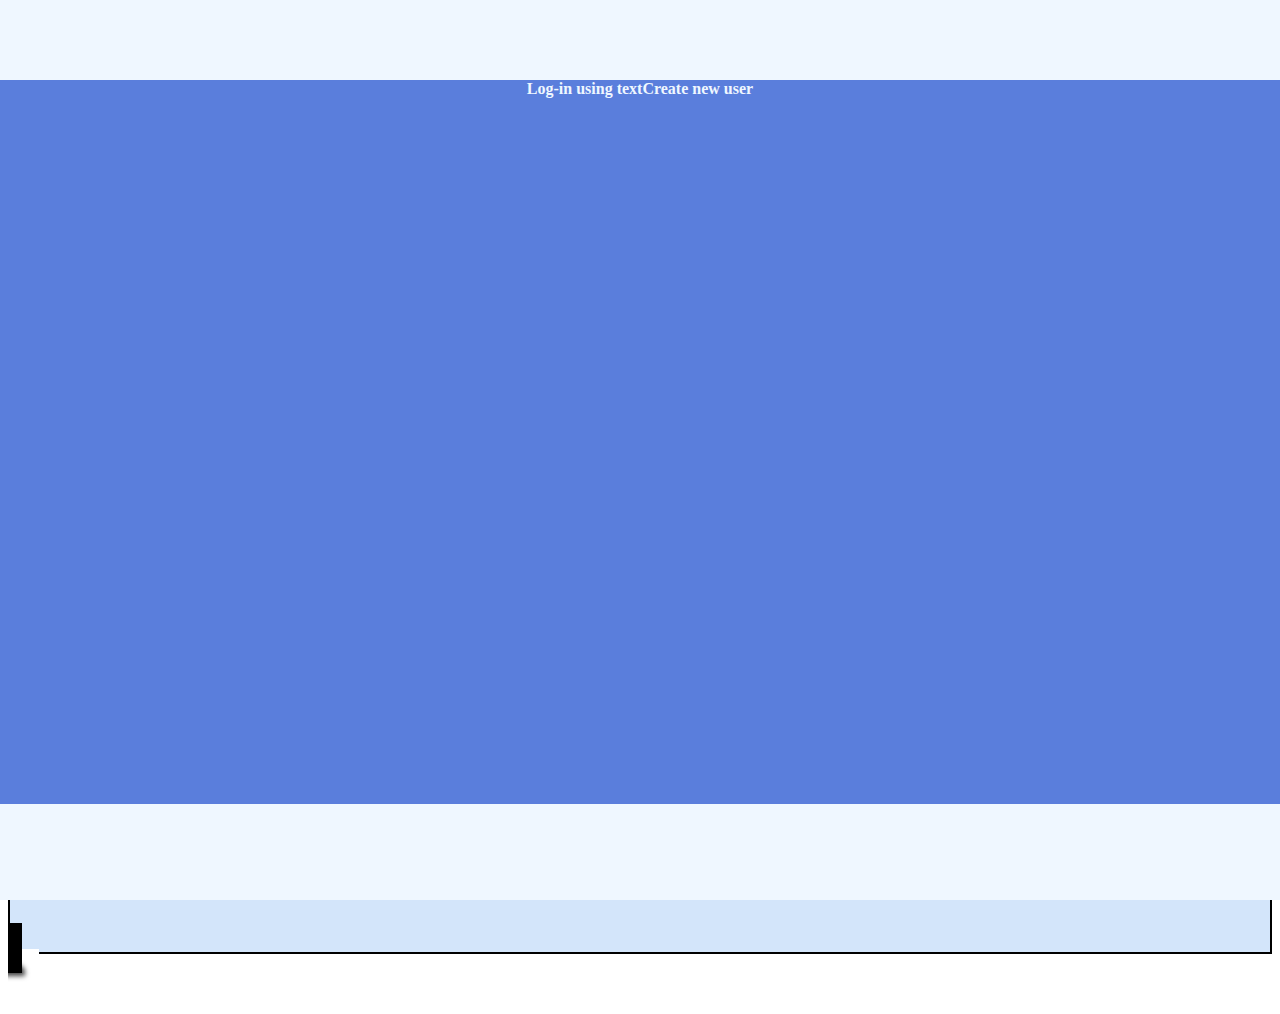
==== index.html @ 6cdd40a3 "Added "(beta)" in the title" ====
<head>
	<!-- Boot Screen (very important) -->
	<link rel="stylesheet" href="css/bootscreen.css">
	<img src="img/themes/LunaBlue/captionInactive.png" class="load">

	<title>
		Windows XP Online Simulator (beta)
	</title>
	<script src="js/jquery.js"></script>
	<script src="js/mainscript.js"></script>
	<script src="js/WindowAPI.js"></script>
	<script src="js/FileSaver.js"></script>
	<link rel="stylesheet" href="css/Main.css">
	<link rel="stylesheet" id="ThemeStylesheet" href="css/LunaBlue.css">
	<meta charset="UTF-8">
	
</head>
<body>

	<!-- Boot Screen -->
	<div id="bootscreen">
		<div class="winxpbootlogo">
			<img src="img/bootscreen/bootscreen.png">
			<img src="img/bootscreen/loadingthing.png">
		</div>
		<div class="fadeinthingy">

		</div>
	</div>
	<!-- ============ -->
	<!-- Load Resources -->
	<!-- ============ -->

	<!-- Window and Explorer -->
	<img src="img/themes/LunaBlue/captionInactive.png" class="load">
	<img src="img/themes/LunaBlue/captionActive.png" class="load">
	<img src="img/themes/LunaBlue/maxCaptionInactive.png" class="load">
	<img src="img/themes/LunaBlue/maxCaptionActive.png" class="load">
	<img src="img/themes/LunaBlue/closeNormal.png" class="load">
	<img src="img/themes/LunaBlue/closeInactive.png" class="load">
	<img src="img/themes/LunaBlue/closeHover.png" class="load">
	<img src="img/themes/LunaBlue/closeClick.png" class="load">
	<img src="img/themes/LunaBlue/maxNormal.png" class="load">
	<img src="img/themes/LunaBlue/maxInactive.png" class="load">
	<img src="img/themes/LunaBlue/maxHover.png" class="load">
	<img src="img/themes/LunaBlue/maxClick.png" class="load">
	<img src="img/themes/LunaBlue/minNormal.png" class="load">
	<img src="img/themes/LunaBlue/minInactive.png" class="load">
	<img src="img/themes/LunaBlue/minHover.png" class="load">
	<img src="img/themes/LunaBlue/minClick.png" class="load">
	<img src="img/themes/LunaBlue/resNormal.png" class="load">
	<img src="img/themes/LunaBlue/resInactive.png" class="load">
	<img src="img/themes/LunaBlue/resHover.png" class="load">
	<img src="img/themes/LunaBlue/resClick.png" class="load">
	<img src="img/themes/LunaBlue/startButtonNormal.png" class="load">
	<img src="img/themes/LunaBlue/startButtonInNormal.png" class="load">
	<img src="img/themes/LunaBlue/startButtonHover.png" class="load">
	<img src="img/themes/LunaBlue/startButtonInHover.png" class="load">
	<img src="img/themes/LunaBlue/startButtonOpen.png" class="load">
	<img src="img/themes/LunaBlue/startButtonInOpen.png" class="load">
	<img src="img/themes/LunaBlue/notifBarLeftBorder.png" class="load">
	<img src="img/themes/LunaBlue/notifBar.bmp" class="load">
	<img src="img/themes/LunaBlue/StartMenuRightPaneBorder.png" class="load">
	<img src="img/themes/LunaBlue/StartMenuLogoff.png" class="load">
	<img src="img/themes/LunaBlue/StartMenuLeftPane.png" class="load">
	<img src="img/themes/LunaBlue/StartMenuUser.png" class="load">

	<!-- Cursors -->
	<img src="cursor/arrow.png" class="load">
	<img src="cursor/diagonal1resize.png" class="load">
	<img src="cursor/diagonal2resize.png" class="load">
	<img src="cursor/help.png" class="load">
	<img src="cursor/horizontalresize.png" class="load">
	<img src="cursor/verticalresize.png" class="load">


	<!-- ============ -->
	<!-- Starting sound -->
	<object type="audio/wav" width="0px" height="0" data="sounds/startup.wav">
		<param name="filename" value="sounds/startup.wav" />
		<param name="autostart" value="true" />
		<param name="loop" value="false" />
	</object>
	<!-- Window System -->
	<WindowManager>
		<div id="Desktop">
			
		</div>
	</WindowManager>
	<taskbar>
		<startButton><img src="img/StartButtonIcon.png"><a>start</a>
			<startMenu>
				<user></user>
				<null>
					<div id="StartMenu_ProgramsSection">
					
					</div>
					<div id="StartMenu_MyComputerSection">
						
					</div>
				</null>
				<logoffPanels></logoffPanels>
			</startmenu>
		</startButton>
		<div id="taskbarTasks">
		
		</div>
		<notifBar><a id="Windows_clock">00:00</a></notifBar>
	</taskbar>
</body>
---- css/LunaBlue.css ----
html, body {
	--background : rgb(236 233 216);
	--desktop : rgb(0 78 152);
	--menu-hilight : rgb(49 106 197);
	background-image : url('../img/bliss.bmp');
}

window {
	
	border-image : url('../img/themes/LunaBlue/captionInactive.png') 29 5 5 5;
	border-style : solid;
	border-image-repeat: stretch;
	border-width : 4px;
	border-top-width : 30px;
}

window:focus-within,
window:focus-within window {
	border-image : url('../img/themes/LunaBlue/captionActive.png') 29 5 5 5;
}

.maxWindow {
	
	border-image : url('../img/themes/LunaBlue/maxCaptionInactive.png') 29 5 5 5 !important;
	border-style : solid;
	border-image-repeat: stretch;
	border-top-width : 29px;
	left : -5px !important;
	top : -2px !important;
	width : calc(100% + 10px) !important;
	height : calc(100% + 7px) !important;
}

.maxwindow:focus-within{
	border-image : url('../img/themes/LunaBlue/maxCaptionActive.png') 29 5 5 5 !important;
}

content {
	background-color : var(--background);
}


/* Close button */
window:focus-within closeButton {
}

window:focus-within maxButton,
window:focus-within closeButton,
window:focus-within minButton {
	background-position-x : -21px;
}

.maxWindow maxButton {
	background-position-y : -21px !important;
}
window maxButton,
window closeButton,
window minButton {
	background-image : url('../img/themes/LunaBlue/captionButtons.png');
}

closeButton {
	background-position-y : 0px;
}

maxButton {
	background-position-y : -42px;
}

minButton {
	background-position-y : -63px;
}

closeButton:hover,
maxButton:hover,
minButton:hover {
	background-position-x : -42px !important;
}
closeButton:active,
maxButton:active,
minButton:active {
	background-position-x : -63px !important;
}


taskbar {
	background-image : url('../img/themes/LunaBlue/taskbar.bmp');
}

startButton {
	padding : 0px 7px 0px 3px;
	border-image : url('../img/themes/LunaBlue/startButtonNormal.png') 5 10 5 5;
	border-style : solid;
	border-width : 5px;
	border-right-width : 10px;
	border-image-repeat: stretch;
	background-image : url('../img/themes/LunaBlue/startButtonInNormal.png');
	/* background-position : 5px 5px; */
	background-repeat : no-repeat;
	background-size : 100% 100%;
	font-family : Franklin Gothic;
	font-size : 14.35pt;
	font-style : italic;
	color : #FFF;
	letter-spacing : 0.4px;
	text-shadow : 1px 1px 3px rgb(69 76 16), 0px 0px 3px rgb(69 76 16);
}

startbutton:hover {
	border-image : url('../img/themes/LunaBlue/startButtonHover.png') 5 10 5 5;
	background-image : url('../img/themes/LunaBlue/startButtonInHover.png');
}

startbutton:active,
startbutton:focus {
	border-image : url('../img/themes/LunaBlue/startButtonOpen.png') 5 10 5 5;
	background-image : url('../img/themes/LunaBlue/startButtonInOpen.png');
}

titlebar a {
	height : 19px;
	line-height : 23px;
	max-height : 19px;
	font-size : 10pt;
	font-family : Trebuchet MS;
	font-weight : bold;
	padding-left : 2px;
	color : rgb(216 228 248);
	letter-spacing : 0.5px;
	/* text-shadow : 0px 0px 2px rgb(10 24 131); */
}

window:focus-within titlebar a {
	text-shadow : 1px 1px 0px rgb(0 0 0);
	color : #FFF;
}

startMenu user {
	height : 63px;
	border-top-width : 63px;
	border-left-width : 7px;
	border-right-width : 7px;
	border-bottom-width : 0px;
	border-image : url('../img/themes/LunaBlue/StartMenuUser.png') 63 7 0 7;
	border-image-repeat: stretch;
	border-style : solid;
}
startMenu {
	/* -webkit-box-shadow: 3px 3px 5px 0px rgba(0,0,0,0.52); */
	/* -moz-box-shadow: 3px 3px 5px 0px rgba(0,0,0,0.52); */
	box-shadow: 3px 3px 5px 0px rgba(0,0,0,0.75);
	color : #000;
	font-family : Tahoma;
	font-size : 8pt;
	font-style : normal;
	border-radius : 7.5px 7.5px 0px 0px;
}
startMenu logoffPanels {
	height : 39px;
	border-top-width : 39px;
	border-left-width : 7px;
	border-right-width : 7px;
	border-bottom-width : 0px;
	border-image : url('../img/themes/LunaBlue/StartMenuLogoff.png') 39 7 0 7;
	border-image-repeat: stretch;
	border-style : solid;
}
#StartMenu_MyComputerSection {
	border-image : url('../img/themes/LunaBlue/StartMenuRightPaneBorder.png') 3 2 2 2;
	border-image-repeat: stretch;
	border-style : solid;
	border-width : 2px;
	border-right-width : 2px;
	border-top-width : 3px;
	background-color : rgb(211 229 250);
	min-height : 100%;
	padding : 2.5px;
}

#StartMenu_ProgramsSection {
	border-image : url('../img/themes/LunaBlue/StartMenuLeftPane.png') 3 2 2 2;
	border-image-repeat: stretch;
	border-style : solid;
	border-width : 2px;
	border-right-width : 2px;
	border-top-width : 3px;
	background-color : #FFF;
	padding : 2.5px;
	
}

startMenu menuBand {
	color : #000;
	min-width : calc(100% - 5px);
	padding : 2.5px;
}



#StartMenu_MyComputerSection menuBand a {
	color : rgb(20, 42, 102);
}

startMenu menuBand:hover {
	color : #FFF;
	background-color : var(--menu-hilight);
	vertical-align : center;
}

startMenu menuBand:hover a {
	color : #FFF !important;
}

startMenu menuBand a {
	padding-left : 5px;
}

taskbar notifBar {
	border-style : solid;
	border-width : 0px;
	border-left-width : 6px;
	line-height : 30px;
	color : #FFF;
	padding-right : 2px;
	border-image : url('../img/themes/LunaBlue/notifBarLeftBorder.png') 0 0 0 7;
	background-image : url('../img/themes/LunaBlue/notifBar.bmp');
	background-size : 100% 100%;
}

WindowManager #desktop div {
	color : #FFF;
	text-shadow : 0px 0px 5px rgb(0 0 0 / 50%);
	margin : 5px;
}
WindowManager #desktop div a {
	padding : 2px;
	margin-top : 1px;
}

WindowManager #desktop div:focus a {
	color : #FFF;
	background-color : var(--menu-hilight);
}

WindowManager #desktop div:focus icon {
	filter: grayscale(100%) brightness(50%) sepia(100%) hue-rotate(190deg) saturate(500%);
}

textarea {
	border : 2px solid #000 #FFF;
	font-size : 8pt;
	font-family : Tahoma;
}

contextMenu,
mainMenu a subMenu {
	border : 1px solid rgb(172 168 153);
	padding : 2px;
	background-color : #FFF;
	box-shadow: 1px 1px 2.5px 0px rgba(0,0,0,0.75);
}

contextMenu p,
mainMenu p {
	margin : 0px;
	padding : 2px;
}
contextMenu p:hover,
mainMenu p:hover {
	background-color : rgb(49 106 197);
	color : #FFF;
}



/**/
/**/
/* BOUTON */
/**/
/**/
xpButton {
	border-image : url('../img/themes/LunaBlue/buttonNormalBorder.png') 4;
	background-size : 100% 100%;
	background-image : url('../img/themes/LunaBlue/buttonNormal.png');
	border-width : 4px;
	border-style : solid;
	border-image-repeat : stretch;
	font-family : Tahoma;
	font-size : 8pt;
}
xpButton:focus {
	border-image : url('../img/themes/LunaBlue/buttonFocusBorder.png') 4;
}

xpButton:hover {
	border-image : url('../img/themes/LunaBlue/buttonHoverBorder.png') 4;
	border-width : 4px;
}

xpButton:active {
	border-image : url('../img/themes/LunaBlue/buttonActiveBorder.png') 4;
	background-image : url('../img/themes/LunaBlue/buttonActive.png');	
}

mainMenu {
	height : 20px;
	background-image : var(--desktop);
	box-sizing : border-box;
	border-bottom : 1px solid #FFF;
}

mainMenu a {
	height : 19px;
}
mainMenu a:hover {
	background-color : var(--menu-hilight);
	color : #FFF;
}

mainMenu a subMenu {
	color : #000;
	top : 19px;
}

mainmenu a subMenu {
	opacity : 0;
}
mainmenu:focus a:hover subMenu,
mainmenu:focus-within a:hover subMenu {
	opacity : 1;
	transition : linear 0.2s all;
}

taskbar #taskbarTasks div {
	background-image : url('../img/themes/LunaBlue/taskbarProgramNormal.png');
	border-image : url('../img/themes/LunaBlue/taskbarProgramNormalBorder.png') 0 2;
	border-width : 0px 2px;
	border-style : solid;
}
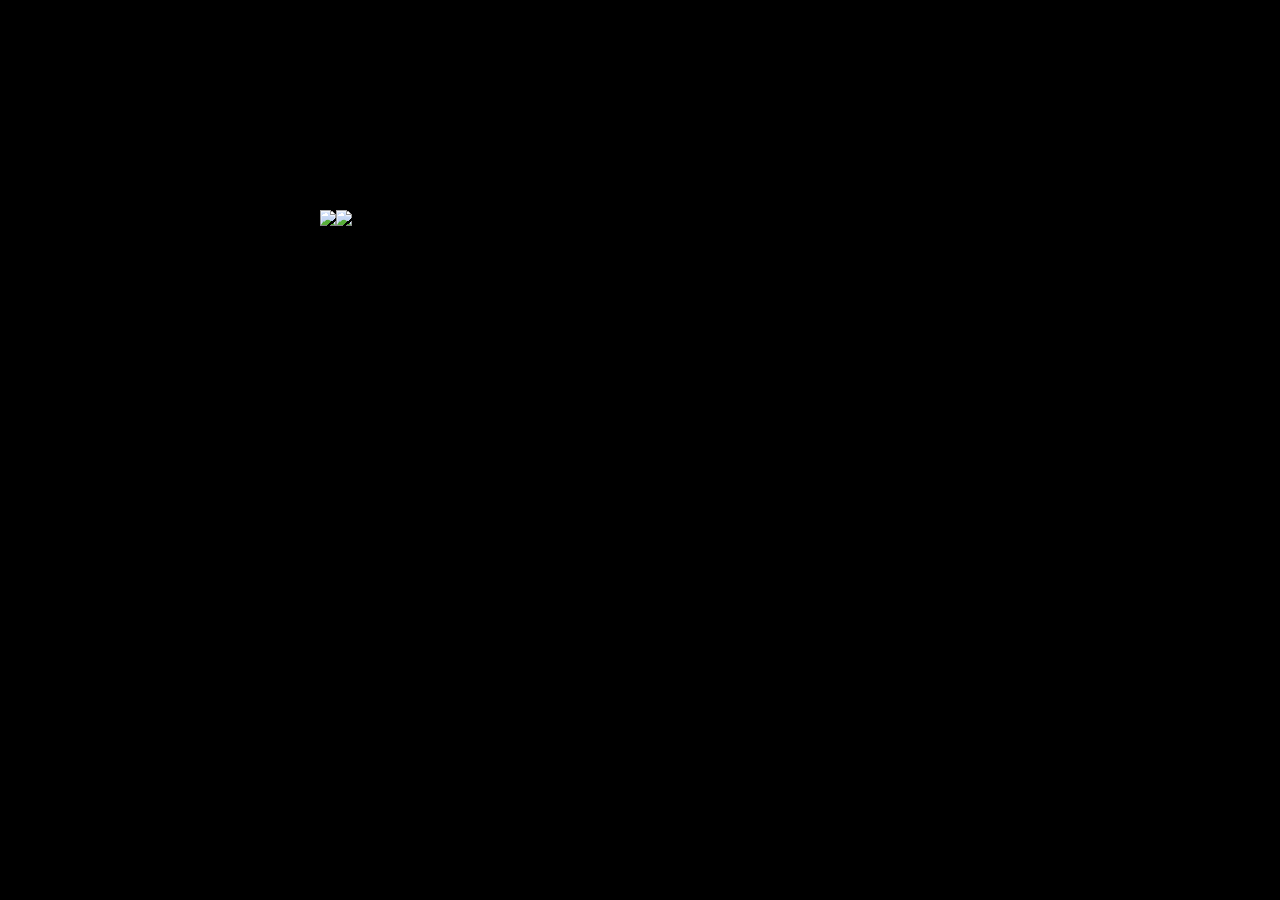
==== commit 46364f5e: "Added scrollbars (Chromium based browsers only)" ====
--- a/index.html
+++ b/index.html
@@ -27,6 +27,7 @@
 
 		</div>
 	</div>
+	<script src="js/bootscreen.js"></script>
 	<!-- ============ -->
 	<!-- Load Resources -->
 	<!-- ============ -->
@@ -88,7 +89,7 @@
 		</div>
 	</WindowManager>
 	<taskbar>
-		<startButton><img src="img/StartButtonIcon.png"><a>start</a>
+		<startButton><img src="img/StartButtonIcon.png"><a id="startButtonText">start</a>
 			<startMenu>
 				<user></user>
 				<null>
--- a/css/bootscreen.css
+++ b/css/bootscreen.css
@@ -0,0 +1,70 @@
+#bootscreen {
+    display : block;
+    position: absolute;
+    left : 0px;
+    top : 0px;
+    bottom : 0px;
+    right : 0px;
+    background-color: black;
+    color : white;
+    z-index: 9999999999999;
+}
+
+#bootscreen .fadeinthingy {
+    animation-name : boot_fadein;
+    opacity : 0;
+    animation-iteration-count: 1;
+    animation-duration: 5s;
+    display : block;
+    position: absolute;
+    left : 0px;
+    top : 0px;
+    bottom : 0px;
+    right : 0px;
+    background-color: black;
+    z-index: 9999999999999;
+}
+
+#bootscreen .winxpbootlogo {
+    position: absolute;
+    left : 0px;
+    top : 0px;
+    bottom : 0px;
+    right : 0px;
+    width : 640px;
+    height : 480px;
+    margin : auto;
+    /* background-image : url("../"); */
+    z-index: 9999999999999;
+}
+
+#bootscreen .winxpbootlogo img[src="img/bootscreen/loadingthing.png"] {
+    /* background-image : url("../img/bootscreen/bootscreen.png"); */
+    position: absolute;
+    animation: boot_loadingthing linear;
+    animation-duration: 2.5s;
+    animation-iteration-count: infinite;
+    animation-delay: 2.5s;
+    z-index: -1;
+    
+}
+
+@keyframes boot_fadein {
+    0% {
+        opacity: 1;
+    }
+    100% {
+        opacity: 0;
+    }
+}
+
+@keyframes boot_loadingthing {
+    0% {
+        left : 233px;
+        top : 354px;
+    }
+    100% {
+        left : 402px;
+        top : 354px;
+    }
+}--- a/css/Main.css
+++ b/css/Main.css
@@ -0,0 +1,426 @@
+* {
+	outline : none;
+	image-rendering: pixelated;
+
+	font-smooth: never;
+	-webkit-font-smoothing : none;
+}
+
+/* @font-face {
+	font-family: "Tahoma";
+	src: url("../fonts/fs-tahoma-8px.otf") format("opentype"),
+		 url("../fonts/fs-tahoma-8px.ttf")  format("truetype");
+	/* src: url("../fonts/tahoma.otf") format("opentype"); */
+	
+		 /* url("/fonts/tahoma.woff") format("woff");
+ */
+
+html, body {
+	--default-cursor : var(--arrow-cursor);
+
+	--arrow-cursor : url('cursor/arrow.png'), default;
+	--loading-cursor : url('cursor/arrow-loading.png'), default;
+	--horizontal-resize : url('cursor/horizontalresize.png') 9 4, auto;
+	--vertical-resize : url('cursor/verticalresize.png') 3 9, auto;
+	--diagonal-resize : url('cursor/diagonal1resize.png') 7 7, auto;
+	--diagonal-two-resize : url('cursor/diagonal2resize.png') 7 7, auto;
+	--help-cursor : url('cursor/help.png') 0 0, auto;
+	font-family : Tahoma;
+	font-size : 8pt;
+	background-color : var(--desktop);
+	user-select : none;
+	overflow : hidden;
+	margin : 0px;
+	background-position : center;
+	background-repeat : no-repeat;
+	background-size : 100% 100%;
+	width : 100%;
+	height : 100%;
+	image-rendering: inherit;
+}
+
+.load {
+	display : none;
+	width : 0px;
+	height : 0px;
+}
+window {
+	display : block;
+	position : absolute;
+	left : 50px;
+	top : 50px;
+	width : 150px;
+	height : 150px;
+	box-sizing : border-box;
+}
+window content {
+	display : block;
+	width : 100%;
+	height : 100%;
+	overflow : hidden;
+}
+
+closeButton, maxButton, minButton {
+	display : block;
+	min-width : 21px;
+	max-width : 21px;
+	flex : 21px;
+	height : 21px;
+	margin-left : 1px;
+	margin-right : 1px;
+	float : right;
+	/* background-color : #000; */
+	z-index : 5000;
+}
+
+closeButton {
+	margin-right: 2px;
+}
+
+titlebar {
+	position : absolute;
+	left : 0px;
+	top : calc(-24px);
+	width : 100%;
+	height : 0px;
+	white-space : nowrap;
+	/* overflow-x : hidden; */
+}
+
+titlebar title,
+titlebar a {
+	position : relative;
+	z-index : 0;
+	pointer-events: none;
+	display : block;
+	flex : 1;
+	/* float : left; */
+	white-space : pre-wrap;
+	overflow : hidden;
+	box-sizing : border-box;
+	display : flex;
+}
+titlebar a a {
+	padding-left : 5px;
+}
+titlebar div {
+	width : 16px;
+	height : 100%;
+	background-repeat : no-repeat;
+	background-position : center;
+	background-size : contain;
+	display : block;
+	background-image : url('../img/Icons/js_small.ico');
+	pointer-events: all;
+}
+
+WindowManager {
+	display : block;
+	position : absolute;
+	left : 0px;
+	top : 0px;
+	width : 100%;
+	height : calc(100% - 30px);
+	overflow : hidden;
+}
+
+taskbar {
+	display : inline-flex;
+	position : absolute;
+	left : 0px;
+	top : calc(100% - 30px);
+	width : 100%;
+	height : 30px;
+	background-position : center;
+	background-repeat : no-repeat;
+	background-size : 100% 100%;
+}
+
+startButton {
+	display : flex;
+	box-sizing : border-box;
+	height : 100%;
+}
+
+taskbar #taskbarTasks{
+	display : inline-flex;
+	height : 100%;
+	flex : 100%;
+	padding : 0px 5px;
+	overflow : hidden;
+	box-sizing: initial;
+}
+
+@keyframes taskbartaskpopin {
+	0% {
+		max-width: 24px;
+	}
+
+	100% {
+		max-width: 156px;
+	}
+}
+
+taskbar #taskbarTasks div {
+	/* box-sizing : border-box; */
+	max-width : 156px;
+	flex : 1;
+	height : 25px;
+	margin-top : 3px;
+	display : flex;
+	background-size: 156px 25px;
+	animation : taskbartaskpopin linear;
+	animation-duration: 0.125s;
+	animation-iteration-count: 1;
+	overflow : hidden;
+
+}
+
+taskbar #taskbarTasks .img {
+	min-width : 16px;
+	max-width : 16px;
+	height : 100%;
+	flex : 1;
+	background-size : 16px 16px;
+	background-repeat: no-repeat;
+	background-position: center;
+	margin-left: 8px;
+	
+}
+
+taskbar #taskbarTasks a {
+	line-height : 25px;
+	height : 100%;
+	flex : 1;
+	padding-left: 5.5px;
+	overflow : hidden;
+	text-overflow: ellipsis;
+	white-space: nowrap;
+}
+
+startMenu {
+	position : absolute;
+	left : 0px;
+	bottom : 30px;
+	/* background-color : #FFF; */
+	z-index : 9999999;
+	vertical-align : bottom;
+	min-width : 350px;
+}
+
+startMenu user {
+	display : block;
+	width : 100%;
+	box-sizing : border-box;
+}
+
+startMenu logoffPanels {
+	display : block;
+	width : 100%;
+	box-sizing : border-box;
+}
+
+taskbar notifBar {
+	float : right;
+	display : flex;
+	vertical-align : center;
+	height : 100%;
+}
+
+startButton startMenu {
+	display : none;
+	margin : 0px;
+	padding : 0px;
+}
+
+startButton:focus startMenu,
+startButton startMenu:focus-within {
+	display : table;
+}
+
+startMenu div {
+	display : table-cell;
+	min-width : 175px;
+	box-sizing : border-box;
+	margin : 0px;
+	/* height : 250px; */
+}
+#StartMenu_MyComputerSection,
+#StartMenu_ProgramsSection {
+	min-height : 100%;
+}
+
+
+startMenu null {
+	display : block;
+}
+
+menuBand img {
+	height : 32px;
+	width : 32px;
+	/* position : absolute; */
+	/* left : 0px; */
+	/* top : 0px; */
+	display : flex;
+	flex : 32px;
+	min-width : 32px;
+	max-width : 32px;
+}
+
+startMenu menuBand {
+	display : flex;
+}
+menuBand a {
+	min-width : 0px;
+	display : flex;
+	flex : 100%;
+	align-items: center;
+}
+
+startButton img {
+	padding-left : 2px;
+}
+
+startButton startMenu img {
+	padding-left : 0px;
+}
+startMenu * {
+	box-shadow : none;
+	text-shadow : none;
+}
+
+startButton a {
+	margin : 0px;
+	position : relative;
+	top : -1px;
+	padding-right : 10px;
+	letter-spacing: 0px;
+}
+
+WindowManager #desktop {
+	width : 100%;
+	height : 100%;
+	position : absolute;
+	left : 0px;
+	top : 0px;
+    box-sizing: border-box;
+}
+
+WindowManager #desktop div {
+	float : left;
+	text-align : center;
+	vertical-align : middle;
+	min-width : 48px;
+	min-height : 48px;
+}
+
+WindowManager #desktop icon {
+	display : inline-block;
+	width : 32px;
+	height : 32px;
+	background-size : 100%;
+	background-repeat : no-repeat;
+}
+
+body:active iframe {
+	pointer-events : none;
+}
+
+startMenu menuBand {
+	height : 32px;
+}
+
+contextMenu {
+	display : block;
+	position : absolute;
+	left : 50px;
+	top : 50px;
+	white-space : nowrap;
+}
+
+contextMenu p,
+mainMenu p {
+	min-width : 100%;
+	padding-left : 22px;
+	padding-right : 16px;
+	height : 17px;
+	line-height: 11px;
+	box-sizing : border-box;
+	/* display : inline-block; */
+}
+
+/* mainMenu p {
+	filter: invert(0);
+} */
+
+mainMenu p[invertedonhover="true"]:hover img,
+contextMenu p[invertedonhover="true"]:hover img {
+	filter: invert(1);
+}
+
+/* strong {
+	font-weight: 1100;
+} */
+
+contextMenu separator,
+mainMenu separator {
+	margin: 3px 5px 3px 3px;
+	height : 0px;
+	/* min-width: 100%; */
+	display: block;
+	/* border-top : 1px solid #000; */
+}
+
+xpButton {
+	display : inline-block;
+	text-align : center;
+	min-width : 73px;
+	min-height : 21px;
+	box-sizing : border-box;
+	white-space : nowrap;
+}
+
+mainMenu {
+	display : block;
+	width : 100%;
+	display : block;
+}
+
+mainMenu a {
+	margin : 0px;
+	padding : 2.5px 5px;
+	display : inline-block;
+	box-sizing : border-box;
+}
+
+mainMenu a subMenu {
+	display : none;
+	position : absolute;
+	transform : translate(-5px, 0px);
+}
+
+mainmenu:focus a:hover subMenu,
+mainmenu:focus-within a:hover subMenu {
+	display : block;
+}
+
+.logonui b {
+	display : block;
+	width : 308px;
+	height : 72px;
+	cursor : pointer;
+	font-family : Trebuchet MS;
+	font-size : 14pt;
+	box-sizing : border-box;
+	padding : 5px;
+}
+
+.logonui b:focus {
+	background-image : url('../img/loginUser.png');
+}
+
+#Windows_clock {
+	padding-left : 5px;
+	padding-right : 12px;
+}
+
--- a/css/LunaBlue.css
+++ b/css/LunaBlue.css
@@ -1,8 +1,93 @@
+
 html, body {
 	--background : rgb(236 233 216);
 	--desktop : rgb(0 78 152);
 	--menu-hilight : rgb(49 106 197);
 	background-image : url('../img/bliss.bmp');
+}
+
+*::-webkit-scrollbar {
+	width: 17px;
+	height: 17px;
+	cursor : var(--default-cursor);
+}
+
+*::-webkit-scrollbar-track {
+	background-image: url('../img/themes/LunaBlue/scrollback.png');
+	background-color: gray;
+	background-size: stretch;
+	background-repeat: repeat-y;
+}
+*::-webkit-scrollbar-track:horizontal {
+	background-image: url('../img/themes/LunaBlue/scrollback_horizontal.png');
+	background-repeat: repeat-x;
+}
+*::-webkit-scrollbar-thumb {
+	content: '';
+	/* background-image: url('../img/themes/LunaBlue/scrollbar-normal.png'); */
+	background-position: center;
+	/* background-repeat: repeat-y; */
+	box-sizing: border-box;
+	border: 3px solid;
+	background-color: black;
+	border-image: url("../img/themes/LunaBlue/scrollbar-normal.png") 3 3 3 3;
+
+	
+	background-image: url('../img/themes/LunaBlue/scrollbar-normal-thing.png'), url('../img/themes/LunaBlue/scrollbar-normal-background.png');
+	background-size: unset, 100% 100%;
+	background-position: center, unset;
+	background-repeat: no-repeat, repeat;
+}
+*::-webkit-scrollbar-thumb:horizontal {
+	background-image: url('../img/themes/LunaBlue/scrollbar-normal-thing-horizontal.png'), url('../img/themes/LunaBlue/scrollbar-normal-background-horizontal.png');
+	border-image: url("../img/themes/LunaBlue/scrollbar-normal-horizontal.png") 3 3 3 3;
+}
+
+*::-webkit-scrollbar-button {
+	width: 17px;
+	height: 17px;
+	background-size: 68px 17px;
+	background-position: 0px 0px;
+	background-repeat: no-repeat;
+}
+*::-webkit-scrollbar-button:hover {
+	background-position: -17px 0px;
+}
+*::-webkit-scrollbar-button:active {
+	background-position: -34px 0px;
+}
+*::-webkit-scrollbar-button:disabled {
+	background-position: -51px 0px;
+}
+*::-webkit-scrollbar-button:decrement:vertical {
+	background-image: url('../img/themes/LunaBlue/scrollbar-up.png');
+}
+*::-webkit-scrollbar-button:increment:vertical {
+	background-image: url('../img/themes/LunaBlue/scrollbar-down.png');
+}
+*::-webkit-scrollbar-button:decrement:horizontal {
+	background-image: url('../img/themes/LunaBlue/scrollbar-left.png');
+}
+*::-webkit-scrollbar-button:increment:horizontal {
+	background-image: url('../img/themes/LunaBlue/scrollbar-right.png');
+}
+
+*::-webkit-scrollbar-thumb:hover {
+	border-image: url("../img/themes/LunaBlue/scrollbar-hover.png") 3 3 3 3;
+	background-image: url('../img/themes/LunaBlue/scrollbar-hover-thing.png'), url('../img/themes/LunaBlue/scrollbar-hover-background.png');
+}
+*::-webkit-scrollbar-thumb:active {
+	border-image: url("../img/themes/LunaBlue/scrollbar-active.png") 3 3 3 3;
+	background-image: url('../img/themes/LunaBlue/scrollbar-active-thing.png'), url('../img/themes/LunaBlue/scrollbar-active-background.png');
+}
+
+*::-webkit-scrollbar-thumb:horizontal:hover {
+	border-image: url("../img/themes/LunaBlue/scrollbar-hover-horizontal.png") 3 3 3 3;
+	background-image: url('../img/themes/LunaBlue/scrollbar-hover-thing-horizontal.png'), url('../img/themes/LunaBlue/scrollbar-hover-background-horizontal.png');
+}
+*::-webkit-scrollbar-thumb:horizontal:active {
+	border-image: url("../img/themes/LunaBlue/scrollbar-active-horizontal.png") 3 3 3 3;
+	background-image: url('../img/themes/LunaBlue/scrollbar-active-thing-horizontal.png'), url('../img/themes/LunaBlue/scrollbar-active-background-horizontal.png');
 }
 
 window {
@@ -106,6 +191,12 @@
 	text-shadow : 1px 1px 3px rgb(69 76 16), 0px 0px 3px rgb(69 76 16);
 }
 
+startButton #startButtonText {
+	font-family : Franklin Gothic;
+	font-size : 14.35pt;
+	font-style : italic;
+}
+
 startbutton:hover {
 	border-image : url('../img/themes/LunaBlue/startButtonHover.png') 5 10 5 5;
 	background-image : url('../img/themes/LunaBlue/startButtonInHover.png');
@@ -118,7 +209,7 @@
 }
 
 titlebar a {
-	height : 19px;
+	height : 25px;
 	line-height : 23px;
 	max-height : 19px;
 	font-size : 10pt;
@@ -126,7 +217,11 @@
 	font-weight : bold;
 	padding-left : 2px;
 	color : rgb(216 228 248);
-	letter-spacing : 0.5px;
+	overflow-x : hidden;
+	position : relative;
+	/* left : -1px; */
+	top : -0.5px; 
+	/* letter-spacing : -0.5px; */
 	/* text-shadow : 0px 0px 2px rgb(10 24 131); */
 }
 
@@ -247,9 +342,9 @@
 }
 
 textarea {
-	border : 2px solid #000 #FFF;
-	font-size : 8pt;
-	font-family : Tahoma;
+	border : 1px solid #7F9DB9;
+	padding : 1px;
+	resize: none;
 }
 
 contextMenu,
@@ -260,10 +355,13 @@
 	box-shadow: 1px 1px 2.5px 0px rgba(0,0,0,0.75);
 }
 
+
+
 contextMenu p,
 mainMenu p {
 	margin : 0px;
-	padding : 2px;
+	padding-top : 2px;
+	padding-bottom : 2px;
 }
 contextMenu p:hover,
 mainMenu p:hover {
@@ -271,6 +369,19 @@
 	color : #FFF;
 }
 
+contextMenu p[disabled="disabled"],
+mainMenu p[disabled="disabled"] {
+	color : #ACA899;
+}
+
+contextMenu p[disabled="disabled"] img {
+	filter: brightness(0) saturate(100%) invert(69%) sepia(2%) saturate(1419%) hue-rotate(10deg) brightness(98%) contrast(88%) !important;
+}
+
+contextMenu separator,
+mainMenu separator {
+	border-top : 1px solid #ACA899;
+}
 
 
 /**/
@@ -331,9 +442,38 @@
 	transition : linear 0.2s all;
 }
 
+
+taskbar #taskbarTasks div:hover {
+	background-image : url('../img/themes/LunaBlue/taskbarProgramHover.png');
+	border-image : url('../img/themes/LunaBlue/taskbarProgramHoverBorder.png') 0 2;
+}
+
+taskbar #taskbarTasks .activeWindow:hover {
+	background-image : url('../img/themes/LunaBlue/taskbarProgramActiveHover.png');
+	border-image : url('../img/themes/LunaBlue/taskbarProgramActiveHoverBorder.png') 0 2;
+}
+
 taskbar #taskbarTasks div {
 	background-image : url('../img/themes/LunaBlue/taskbarProgramNormal.png');
 	border-image : url('../img/themes/LunaBlue/taskbarProgramNormalBorder.png') 0 2;
 	border-width : 0px 2px;
 	border-style : solid;
-}+	pointer-events: all;
+}
+
+taskbar #taskbarTasks .activeWindow,
+taskbar #taskbarTasks div:active {
+	background-image : url('../img/themes/LunaBlue/taskbarProgramActive.png');
+	border-image : url('../img/themes/LunaBlue/taskbarProgramActiveBorder.png') 0 2;
+}
+
+taskbar #taskbarTasks a {
+	color : white;
+}
+
+* {
+	font-size : 8pt;
+	font-family : Tahoma;
+	scrollbar-width: 17px;
+	scrollbar-color: #BBCEFD #F6F5F0;
+}
